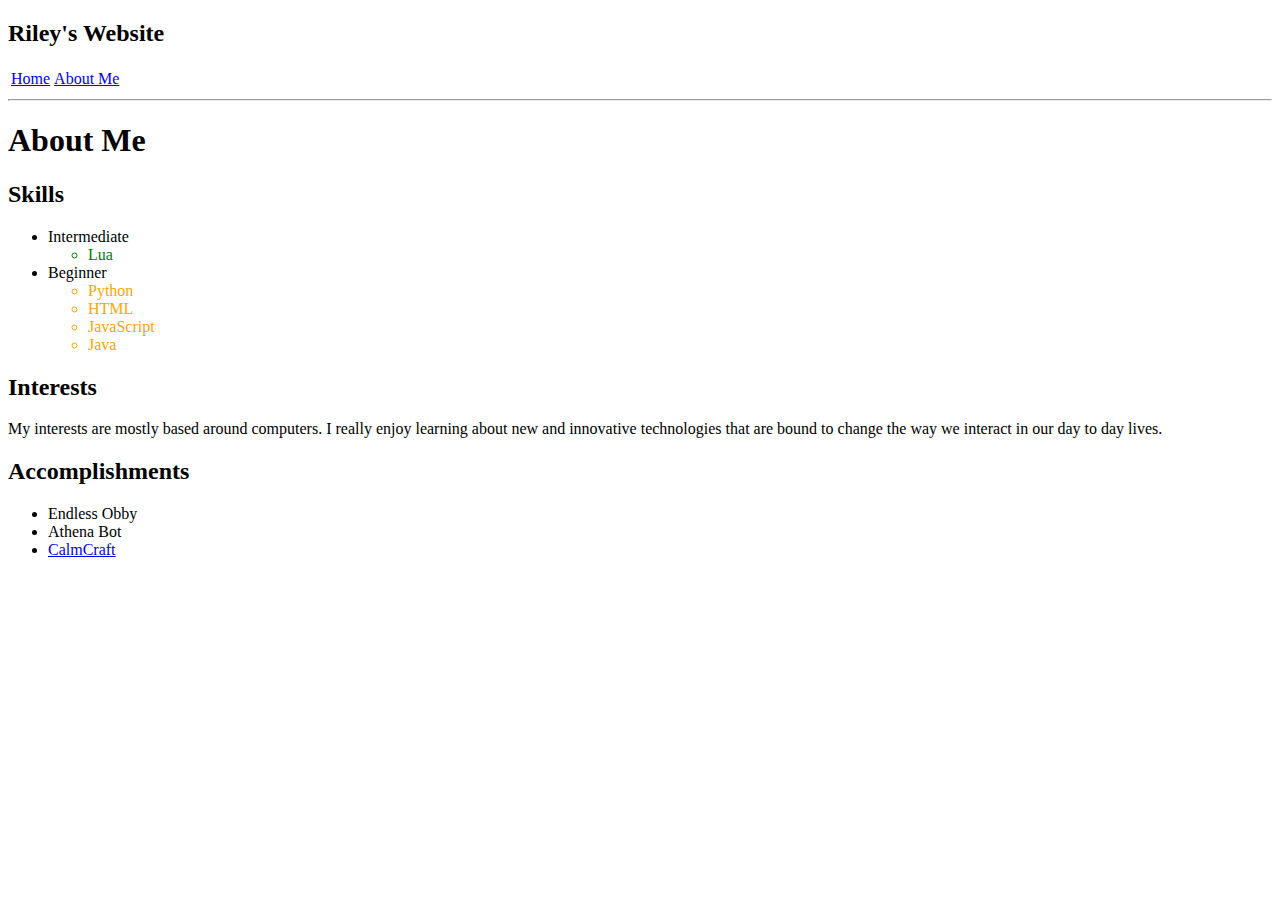
==== aboutme.html @ 56cf7e30 "Added style.css, Updated to semantic HTML" ====
<!DOCTYPE html>
<html>
  <head>
    <title>About Riley</title>
  </head>
  <body>
    <header>
      <link type="text/css" rel="stylesheet" href="style.css">
      <h2 class="title">Riley's Website</h2>
      <nav>
        <table>
          <tr>
            <td><a href="./index.html">Home</a></td>
            <td><a href="./aboutme.html">About Me</a></td>
          </tr>
        </table>
      </nav>
      <hr>
    </header>
    <main>
      <header>
        <h1 class="title">About Me</h1>
      </header>
      <article>
        <h2 class="title">Skills</h2>
        <ul>
          <li class="title">Intermediate</li>
          <ul id="intermediate-list">
            <li>Lua</li>
          </ul>
          <li class="title">Beginner</li>
          <ul id="beginner-list">
            <li>Python</li>
            <li>HTML</li>
            <li>JavaScript</li>
            <li>Java</li>
          </ul>
        </ul>
      </article>
      <article>
        <h2 class="title">Interests</h2>
        <p>My interests are mostly based around computers. I really enjoy learning about new and innovative technologies that are bound to change the way we interact in our day to day lives.</p>
      </article>
      <article>
        <h2 class="title">Accomplishments</h2>
        <ul>
          <li>Endless Obby</li>
          <li>Athena Bot</li>
          <li> <a href="./calmcraft.html">CalmCraft</a> </li>
        </ul>
      </article>
    </main>
  </body>
</html>
---- style.css ----
* {
  font-family: "georgia";
}

#intermediate-list li {
  color: green;
}

#beginner-list li {
  color: orange;
}
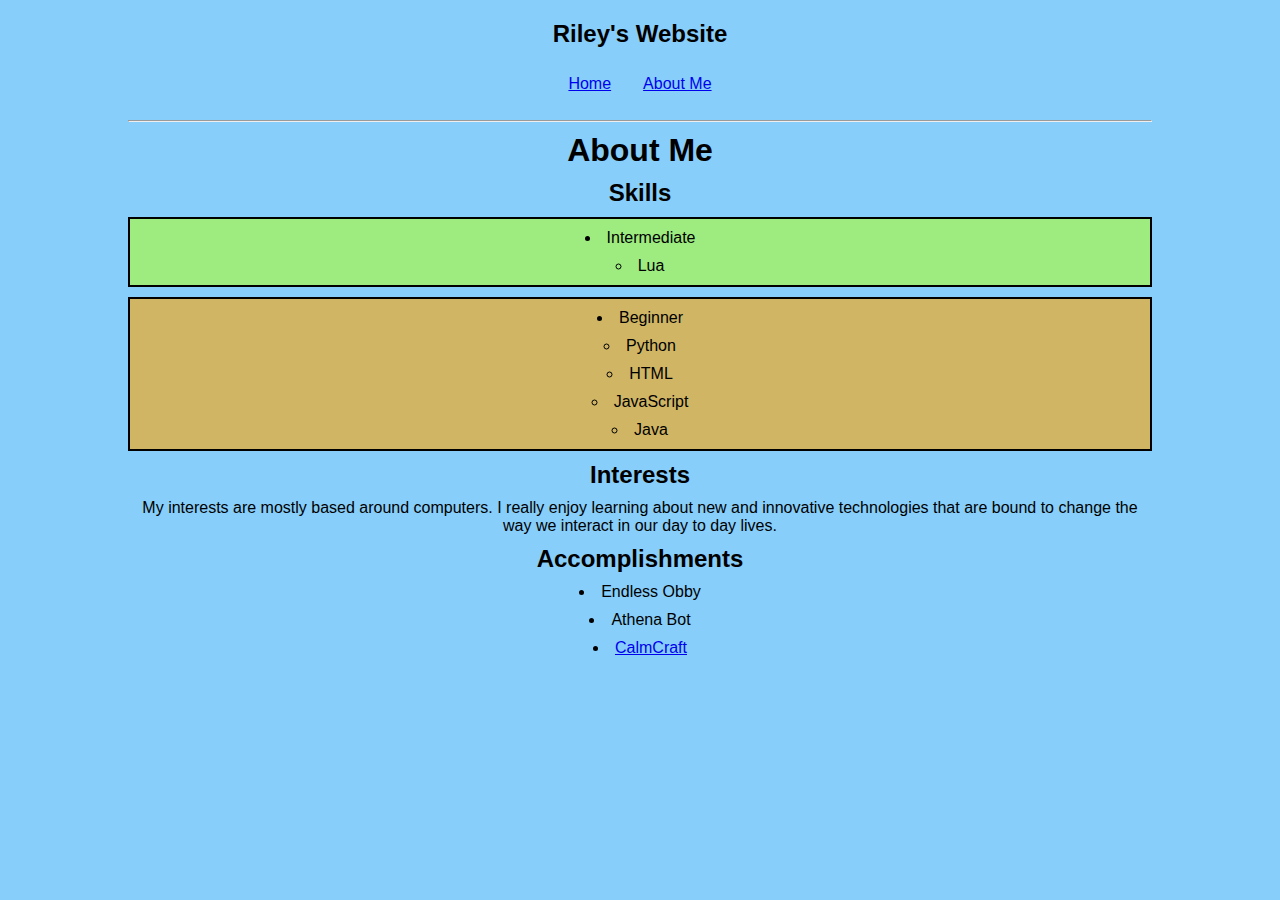
==== commit 41b35bf3: "Moved css file, updated css file" ====
--- a/aboutme.html
+++ b/aboutme.html
@@ -5,7 +5,7 @@
   </head>
   <body>
     <header>
-      <link type="text/css" rel="stylesheet" href="style.css">
+      <link type="text/css" rel="stylesheet" href="css/style.css">
       <h2 class="title">Riley's Website</h2>
       <nav>
         <table>
@@ -24,17 +24,21 @@
       <article>
         <h2 class="title">Skills</h2>
         <ul>
-          <li class="title">Intermediate</li>
-          <ul id="intermediate-list">
-            <li>Lua</li>
-          </ul>
-          <li class="title">Beginner</li>
-          <ul id="beginner-list">
-            <li>Python</li>
-            <li>HTML</li>
-            <li>JavaScript</li>
-            <li>Java</li>
-          </ul>
+          <section class="skill-list" id="intermediate-list">
+            <li class="title">Intermediate</li>
+            <ul>
+              <li>Lua</li>
+            </ul>
+          </section>
+          <section class="skill-list" id="beginner-list">
+            <li class="title">Beginner</li>
+            <ul>
+              <li>Python</li>
+              <li>HTML</li>
+              <li>JavaScript</li>
+              <li>Java</li>
+            </ul>
+          </section>
         </ul>
       </article>
       <article>
--- a/css/style.css
+++ b/css/style.css
@@ -0,0 +1,53 @@
+* {
+  font-family: Georgia, Helvetica;
+  padding: 0;
+  margin: 10px auto;
+  text-align: center;
+  box-sizing: border-box;
+}
+
+body {
+  background-color: LightSkyBlue;
+  min-width: 600px;
+  max-width: 1024px;
+}
+
+li {
+  padding: 0;
+  list-style-position: inside;
+}
+
+#intermediate-list {
+  background-color: rgba(173, 255, 47, 0.6);
+}
+
+#intermediate-list:hover {
+  background-color: rgba(173, 255, 47, 0.8);
+}
+
+#beginner-list {
+  background-color: rgba(255, 165, 0, 0.6);
+}
+
+#beginner-list:hover {
+  background-color: rgba(255, 165, 0, 0.8);
+}
+
+.skill-list {
+  border: 2px solid black;
+}
+
+nav table td {
+  padding: 15px;
+}
+
+hr {
+  color: black;
+  background-color: black;
+}
+
+img {
+	min-height: 120px;
+	min-width: 120px;
+	margin: 0 auto;
+}
